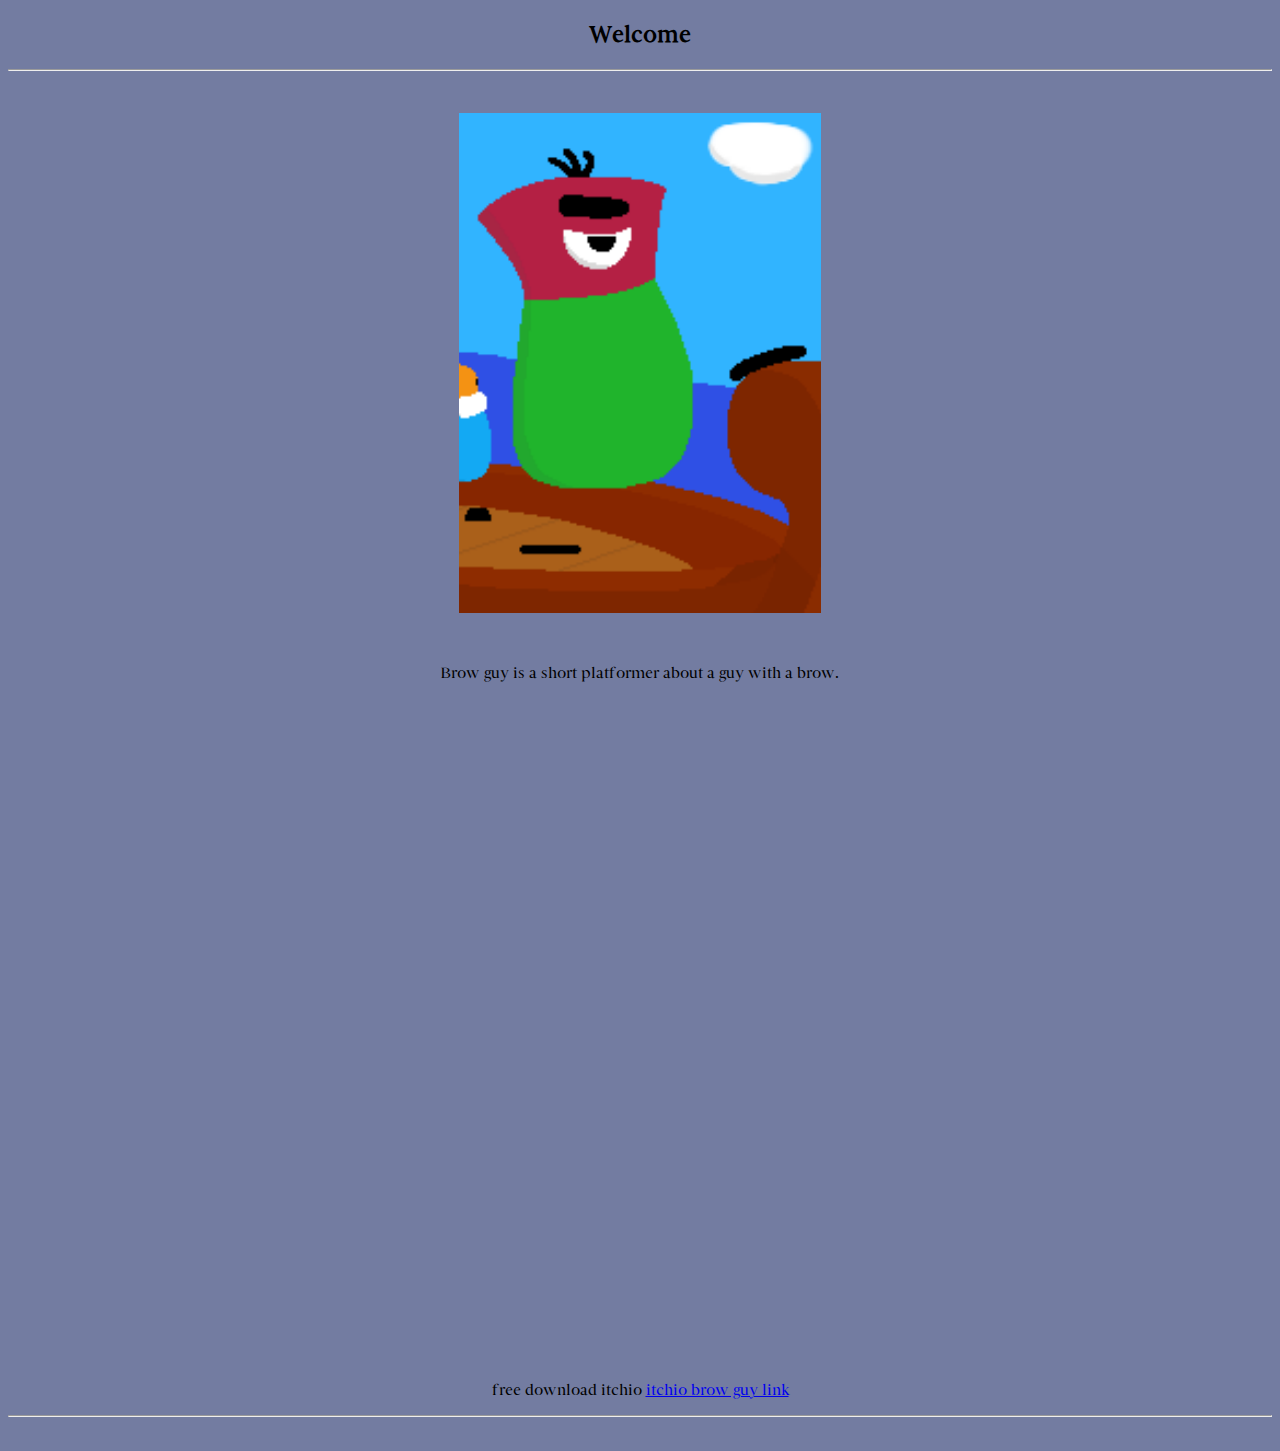
==== brow_guy_webpage_index(when used on github name to index).html @ c6a05bc3 "Add files via upload" ====
<!DOCTYPE html>
    <!--
      brow guy webpage index(functionality)
      -->
	<html xmlns="http://www.w3.org/1999/xhtml">
    <head>
        <meta charset="UTF-8" />
        <link href="brow_guy_webpage_style.css" rel="stylesheet" type="text/css" />
        <title>Brow Guy Website</title>
    </head>
    
    <body class="blueish-background-color">

		<h2 style="text-align: center">Welcome</h2>
		<hr/>
		<br />
		<p>
		<img src="brow_guy_partial_final_image.PNG" alt="brow guy image"  align = "middle" id = "image-resize">
		</p>
		<br />
		<p>
		Brow guy is a short platformer about a guy with a brow.
		</p>
		<br />
		<iframe width="1020" height="630" src="//www.youtube.com/embed/t_9ro8-PH-E" style="margin-left:auto; margin-right:auto; display:block;" frameborder="0" allow="accelerometer; autoplay; clipboard-write; encrypted-media; gyroscope; picture-in-picture" allowfullscreen></iframe>
		<br />
		<p>
		free download itchio <a href="https://brow-guy.itch.io/brow-guy" target ="_blank">itchio brow guy link</a>
		</p>  
		<hr/>
		<br />
		
	
    </body>
    
</html>
---- brow_guy_webpage_style.css ----
/*
 brow guy webpage css(style)
 */
 
 @font-face{
  font-family: "Zimra";
  src: url("Zimra-Regular.otf") format("opentype");
}

h2{
	font-family: Zimra;
}

p {
    font-family: Zimra;
	font-size: 16px;
	text-align: center;
}

#image-resize {
    max-width: 400px;
	max-height: 500px;
}

.blueish-background-color {
    background-color: #737CA1;
}
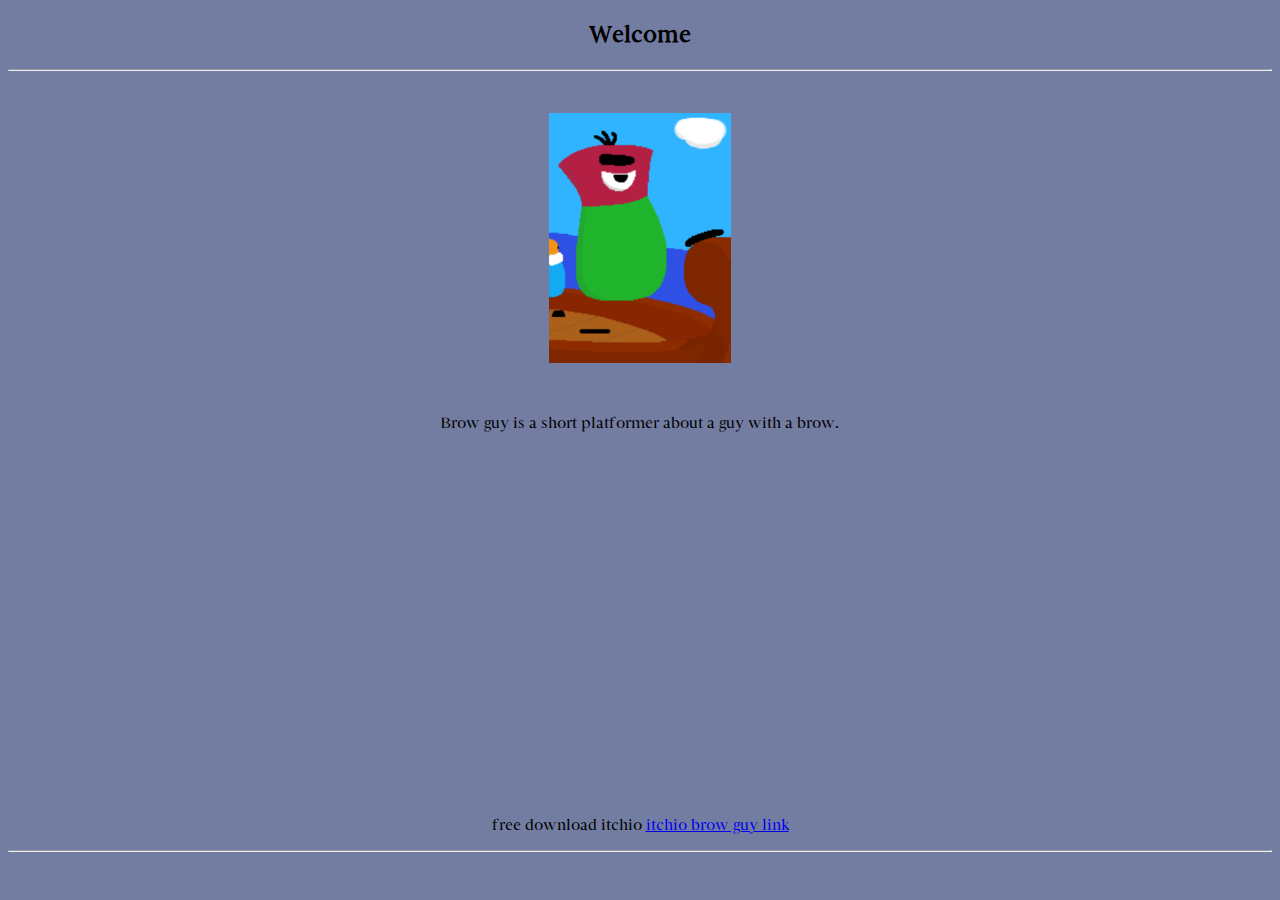
==== commit e02e8c6b: "Add files via upload" ====
--- a/brow_guy_webpage_index(when used on github name to index).html
+++ b/brow_guy_webpage_index(when used on github name to index).html
@@ -22,7 +22,7 @@
 		Brow guy is a short platformer about a guy with a brow.
 		</p>
 		<br />
-		<iframe width="1020" height="630" src="//www.youtube.com/embed/t_9ro8-PH-E" style="margin-left:auto; margin-right:auto; display:block;" frameborder="0" allow="accelerometer; autoplay; clipboard-write; encrypted-media; gyroscope; picture-in-picture" allowfullscreen></iframe>
+		<iframe width="560" height="315" src="//www.youtube.com/embed/t_9ro8-PH-E" style="margin-left:auto; margin-right:auto; display:block;" frameborder="0" allow="accelerometer; autoplay; clipboard-write; encrypted-media; gyroscope; picture-in-picture" allowfullscreen></iframe>
 		<br />
 		<p>
 		free download itchio <a href="https://brow-guy.itch.io/brow-guy" target ="_blank">itchio brow guy link</a>
--- a/brow_guy_webpage_style.css
+++ b/brow_guy_webpage_style.css
@@ -18,8 +18,8 @@
 }
 
 #image-resize {
-    max-width: 400px;
-	max-height: 500px;
+    max-width: 200px;
+	max-height: 250px;
 }
 
 .blueish-background-color {
